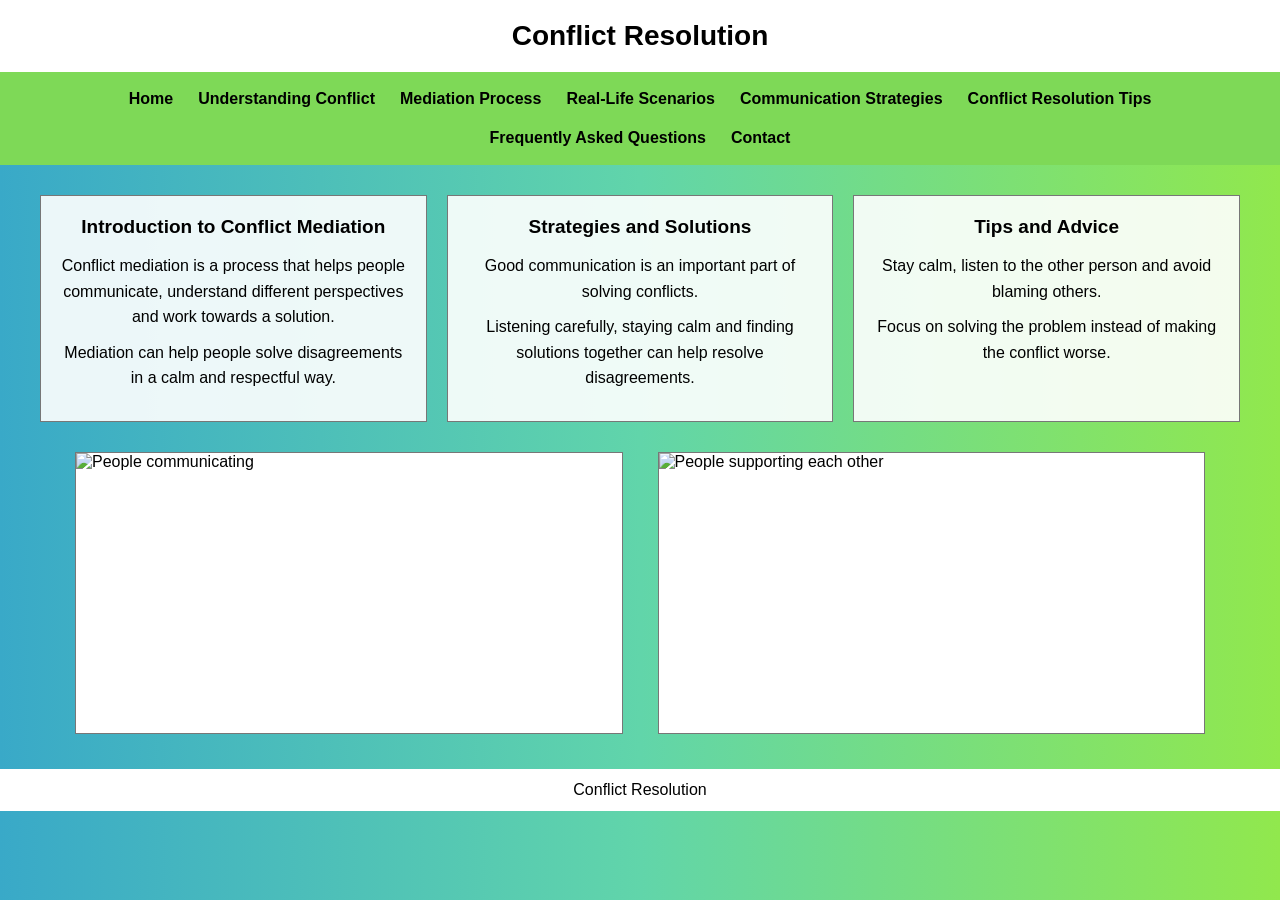
==== index.html @ e5dc1e1f "renamed to index" ====
<!DOCTYPE html>
<html lang="en">

<head>
    <meta charset="UTF-8">
    <meta name="viewport" content="width=device-width, initial-scale=1.0">
    <title>Conflict Resolution</title>

    <link rel="stylesheet" href="css homepage2.css">
</head>

<body>

<header>
    <h1>Conflict Resolution</h1>
</header>

<nav>

    <a href="index.html">Home</a>

    <a href="understanding.html">
        Understanding Conflict
    </a>

    <a href="mediation.html">
        Mediation Process
    </a>

    <a href="scenarios.html">
        Real-Life Scenarios
    </a>

    <a href="communication.html">
        Communication Strategies
    </a>

    <a href="tips.html">
        Conflict Resolution Tips
    </a>

    <a href="faq.html">
        Frequently Asked Questions
    </a>

    <a href="contact2.html">
        Contact
    </a>

</nav>


<main>

    <section class="homepage-boxes">

        <div class="home-box">

            <h2>
                Introduction to Conflict Mediation
            </h2>

            <p>
                Conflict mediation is a process that helps
                people communicate, understand different
                perspectives and work towards a solution.
            </p>

            <p>
                Mediation can help people solve disagreements
                in a calm and respectful way.
            </p>

        </div>


        <div class="home-box">

            <h2>
                Strategies and Solutions
            </h2>

            <p>
                Good communication is an important part of
                solving conflicts.
            </p>

            <p>
                Listening carefully, staying calm and finding
                solutions together can help resolve disagreements.
            </p>

        </div>


        <div class="home-box">

            <h2>
                Tips and Advice
            </h2>

            <p>
                Stay calm, listen to the other person and
                avoid blaming others.
            </p>

            <p>
                Focus on solving the problem instead of making
                the conflict worse.
            </p>

        </div>

    </section>


    <section class="homepage-images">

        <div class="homepage-image">

            <img
                src="https://images.unsplash.com/photo-1529156069898-49953e39b3ac?auto=format&fit=crop&w=900&q=80"
                alt="People communicating">

        </div>


        <div class="homepage-image">

            <img
                src="https://images.unsplash.com/photo-1499209974431-9dddcece7f88?auto=format&fit=crop&w=900&q=80"
                alt="People supporting each other">

        </div>

    </section>

</main>


<footer>
    <p>Conflict Resolution</p>
</footer>

</body>
</html>
---- css homepage2.css ----
body {
    margin: 0;
    font-family: Arial, sans-serif;
    background: linear-gradient(to right, #39a9c8, #61d5aa, #91e84d);
    color: black;
}

header {
    background: white;
    text-align: center;
    padding: 20px;
}

header h1 {
    margin: 0;
    font-size: 28px;
}

nav {
    display: flex;
    justify-content: center;
    align-items: center;
    flex-wrap: wrap;
    gap: 5px;
    background: #7ed957;
    padding: 10px;
}

nav a {
    color: black;
    text-decoration: none;
    font-weight: bold;
    padding: 8px 10px;
}

nav a:hover {
    background: white;
}

.homepage-boxes {
    display: grid;
    grid-template-columns: 1fr 1fr 1fr;
    gap: 20px;
    padding: 30px 40px 20px 40px;
}

.home-box {
    background: rgba(255, 255, 255, 0.9);
    border: 1px solid #777;
    min-height: 180px;
    padding: 20px;
    box-sizing: border-box;
    text-align: center;
}

.home-box h2 {
    margin-top: 0;
    font-size: 19px;
    margin-bottom: 15px;
}

.home-box p {
    line-height: 1.6;
    margin: 10px 0;
}

.homepage-images {
    display: grid;
    grid-template-columns: 1fr 1fr;
    gap: 35px;
    padding: 10px 75px 35px 75px;
}

.homepage-image {
    height: 280px;
    background: white;
    border: 1px solid #777;
    overflow: hidden;
}

.homepage-image img {
    width: 100%;
    height: 100%;
    object-fit: cover;
    display: block;
}

footer {
    background: white;
    text-align: center;
    padding: 12px;
}

footer p {
    margin: 0;
}

@media screen and (max-width: 900px) {
    .homepage-boxes {
        grid-template-columns: 1fr;
    }

    .homepage-images {
        grid-template-columns: 1fr;
        padding: 20px 35px;
    }
}

@media screen and (max-width: 600px) {
    nav {
        flex-direction: column;
        text-align: center;
    }

    .homepage-boxes {
        padding: 20px;
    }

    .homepage-images {
        padding: 10px 20px 20px 20px;
    }
}
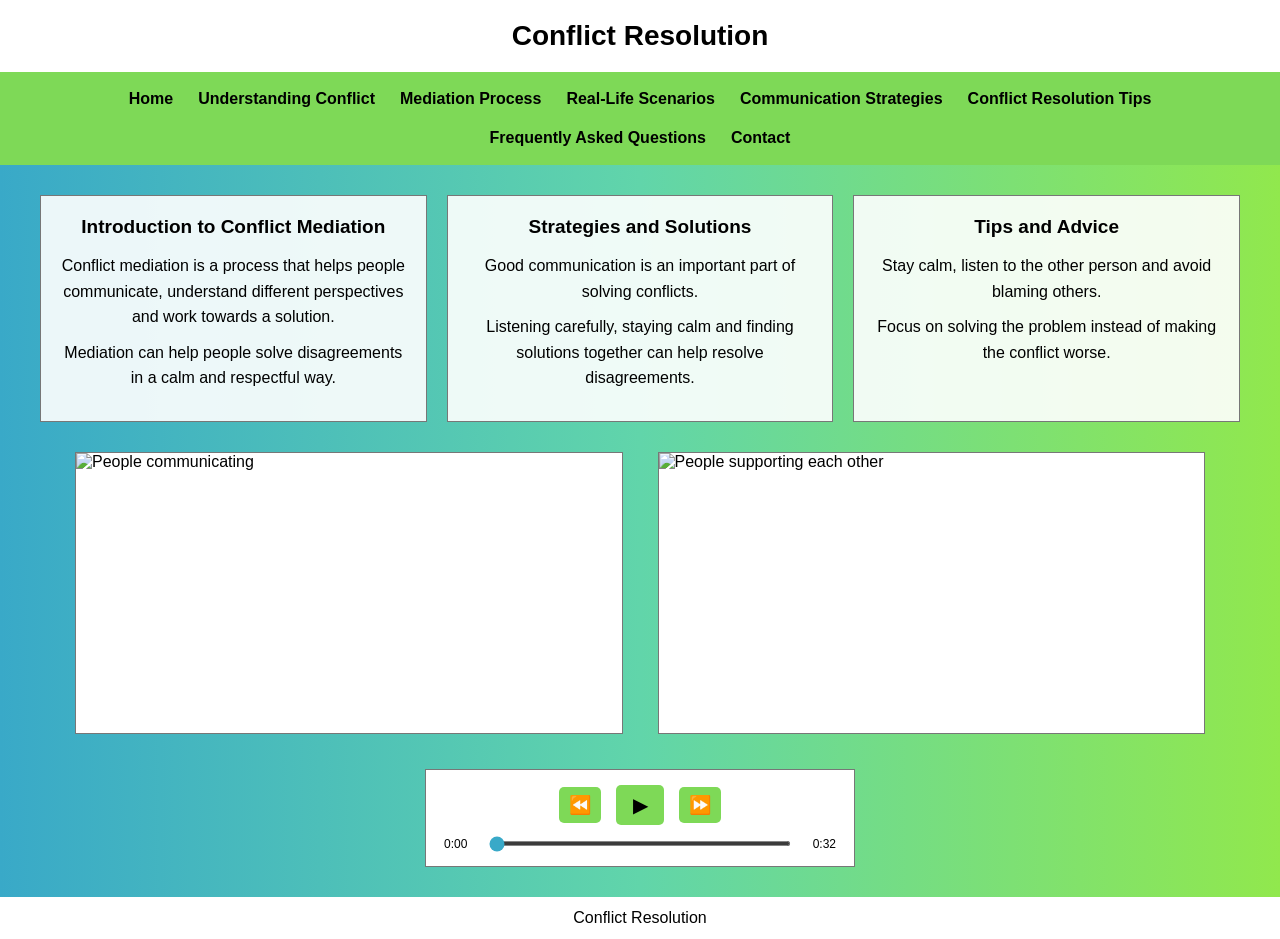
==== commit 0b52797d: "Add audio players to website" ====
--- a/index.html
+++ b/index.html
@@ -17,7 +17,7 @@
 
 <nav>
 
-    <a href="index.html">Home</a>
+    <a href="homepage2.html">Home</a>
 
     <a href="understanding.html">
         Understanding Conflict
@@ -135,6 +135,35 @@
 
     </section>
 
+<section class="music-player">
+
+    <audio id="audio" src="homepage.mp3"></audio>
+
+    <div class="player-controls">
+
+<button id="backward" type="button">⏪</button>
+<button id="play-button" type="button">▶</button>
+<button id="forward" type="button">⏩</button>
+    </div>
+
+    <div class="player-timeline">
+
+        <span id="current-time">0:00</span>
+
+        <input
+            type="range"
+            id="progress-bar"
+            min="0"
+            max="100"
+            value="0"
+        >
+
+        <span id="duration">0:00</span>
+
+    </div>
+
+</section>
+
 </main>
 
 
@@ -142,6 +171,8 @@
     <p>Conflict Resolution</p>
 </footer>
 
+<script src="audio-player.js"></script>
+
 </body>
 </html>
 
--- a/css homepage2.css
+++ b/css homepage2.css
@@ -119,4 +119,70 @@
     .homepage-images {
         padding: 10px 20px 20px 20px;
     }
-}+}
+.music-player {
+    width: 430px;
+    background: white;
+    border: 1px solid #777;
+    padding: 15px 18px;
+    box-sizing: border-box;
+    margin: 0 auto 30px auto;
+}
+
+.player-controls {
+    display: flex;
+    justify-content: center;
+    align-items: center;
+    gap: 15px;
+    margin-bottom: 12px;
+}
+
+.player-controls button {
+    border: none;
+    background: #7ed957;
+    cursor: pointer;
+    font-size: 18px;
+    width: 42px;
+    height: 36px;
+    border-radius: 5px;
+}
+
+.player-controls button:hover {
+    background: white;
+}
+
+#play-button {
+    width: 48px;
+    height: 40px;
+    font-size: 20px;
+}
+
+.player-timeline {
+    display: flex;
+    align-items: center;
+    gap: 8px;
+}
+
+.player-timeline span {
+    font-size: 12px;
+    min-width: 35px;
+}
+
+#duration {
+    text-align: right;
+}
+
+#progress-bar {
+    flex: 1;
+    height: 5px;
+    cursor: pointer;
+    accent-color: #39a9c8;
+}
+
+@media screen and (max-width: 600px) {
+    .music-player {
+        width: calc(100% - 40px);
+        margin: 0 20px 20px 20px;
+    }
+}
+
